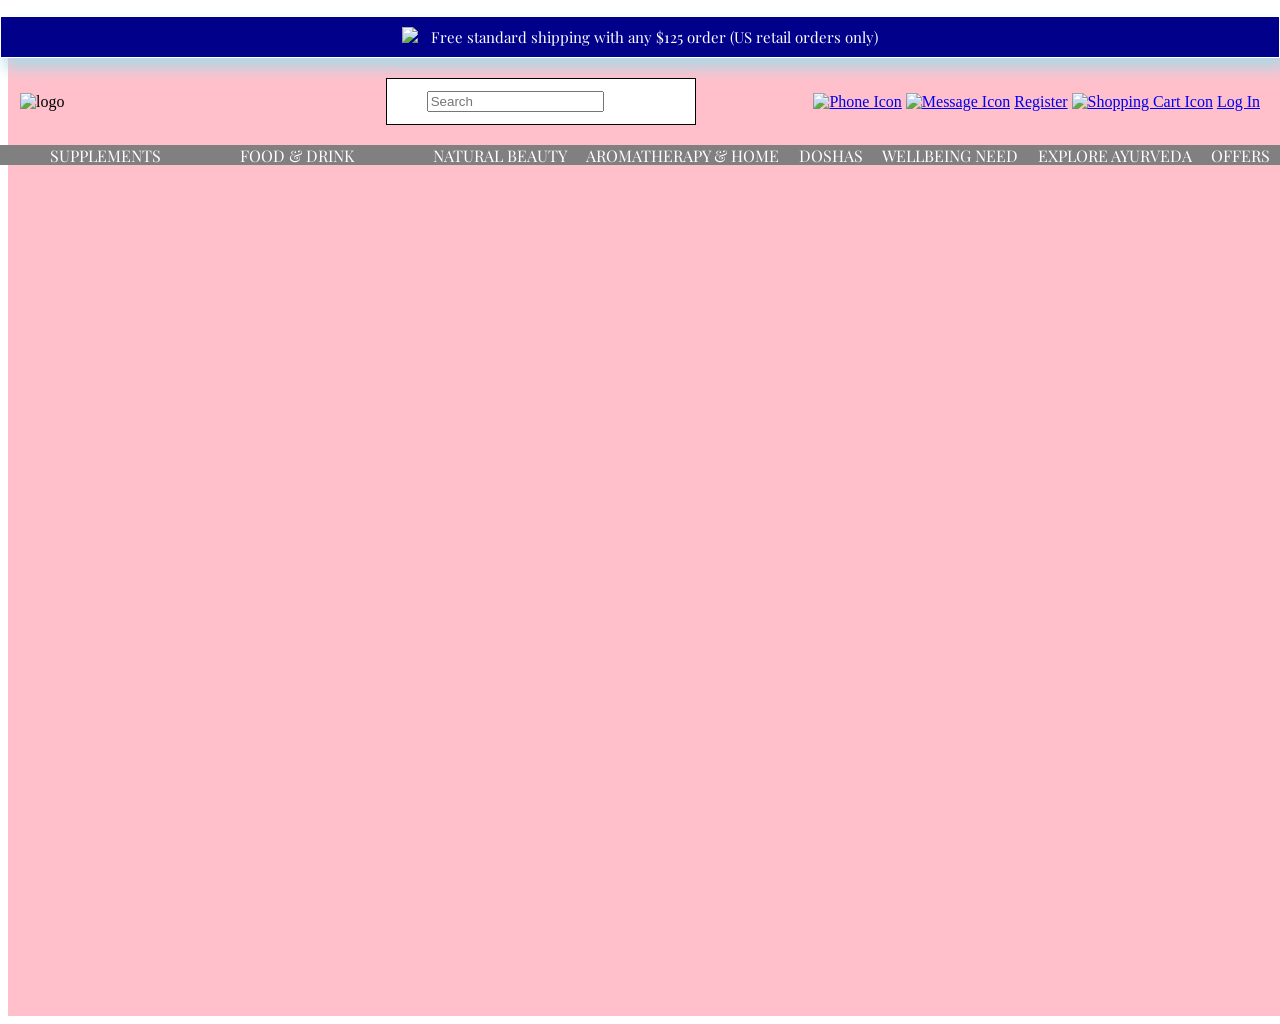
==== Mapi_template_page.html @ 0a9bbacc "Adding CSS to HTML" ====
<!DOCTYPE html>
<html lang="en" dir="ltr">

<head>
  <meta charset="utf-8">
  <meta name="viewport" content="width=device-width, initial-scale=1">
  <title>Sample Test</title>
  <script src="assets/main.js"></script>
  <link rel="stylesheet" href="assets/style.css">
  <link href="https://fonts.googleapis.com/css2?family=Playfair+Display&display=swap" rel="stylesheet">
</head>

<body>
  <header>
    <div class="top-bar">
      <img id="topnav-Icon" src="https://img.icons8.com/nolan/64/truck.png" />
      <p> Free standard shipping with any $125 order (US retail orders only)</p>
    </div>
    <section class="content-nav">
      <img id="mapi-Logo" src="images/MAPILogoGold2017.png" alt="logo">
      <div class="myInput">
        <input placeholder="Search">
      </div>
      <div class="contact-icons">
        <a href="#"><img src="https://img.icons8.com/carbon-copy/20/000000/phone.png" alt="Phone Icon"></a>
        <a href="#"><img src="https://img.icons8.com/cotton/20/000000/chat.png" alt="Message Icon" /></a>
        <a href="#" target="_blank">Register</a>
        <a href="#"><img src="https://img.icons8.com/carbon-copy/20/000000/shopping-cart-promotion.png" alt="Shopping Cart Icon"></a>
        <a href="#" target="_blank">Log In</a>
      </div>
    </section>
    <nav>
      <ul class="main-nav">
        <li>SUPPLEMENTS</li>
        <ul>
          <li></li>
        </ul>
        <li>FOOD & DRINK</li>
        <ul>
          <li></li>
        </ul>
        <li>NATURAL BEAUTY</li>
        <li>AROMATHERAPY & HOME</li>
        <li>DOSHAS</li>
        <li>WELLBEING NEED</li>
        <li>EXPLORE AYURVEDA</li>
        <li>OFFERS</li>
      </ul>
    </nav>
  </header>
  <section class="image-carousel">

  </section>
  <section class="main-content">
    <p>hello</p>
  </section>

</body>

</html>
---- assets/style.css ----
body {
  background-color:white;
  width: 100%;
  height: 100%;
}

header {
  position: fixed;
  width: 100%;
  left:0px;
  right:0px;
}
.main-nav {
  display: flex;
  justify-content: space-around;
}

li{
  font-family: 'Playfair Display', serif;
  list-style: none;
  color: white;
}
li:hover{
  color: black;
  background-color: white;
}
.top-bar {
  background: darkblue;
  height: 20px;
  color: White;
  text-align: center;
  border: 1px solid;
  padding: 10px;
  box-shadow: 5px 10px 15px lightblue;
}

.top-bar p {
  font-family: 'Playfair Display', serif;
  display: inline;
  font-size: 15px;
}

#topnav-Icon {
  display: inline-block;
  position: inherit;
  margin: auto;
  width: 2%;
}

nav {
  height: 20px;
  background-color: grey;
}

.myInput {
  background-image: url('/css/searchicon.png');
  /* Add a search icon to input */
  background-position: 10px 12px;
  /* Position the search icon */
  background-repeat: no-repeat;
  /* Do not repeat the icon image */
  width: 20%;
  /* Full-width */
  font-size: 16px;
  /* Increase font-size */
  padding: 12px 20px 12px 40px;
  /* Add some padding */
  border: 1px solid black;
  /* Add a grey border */
  margin-bottom: 12px;
  /* Add some space below the input */
  margin: auto;
  background-color: white;
}

#mapi-Logo {
  width: 20%;
}

.content-nav {
  display: flex;
  align-items: center;
  margin: 20px 20px;
}

.main-content {
  background-color: pink;
  width: 100%;
  height: 1000px;

}

.input-section {

}
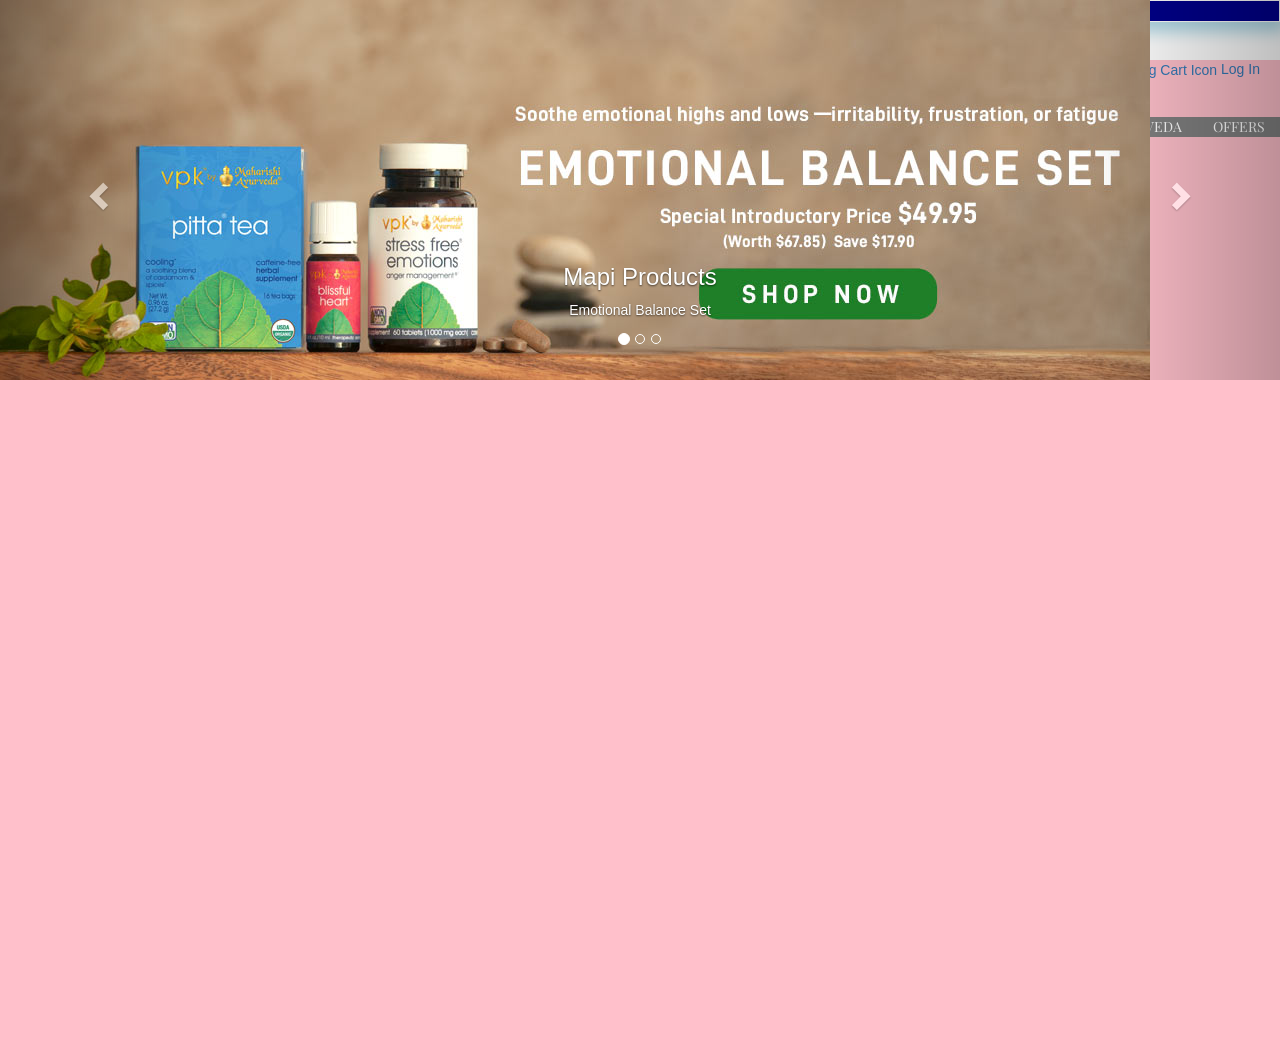
==== commit b40a42f9: "Adding Carousel with images from website" ====
--- a/Mapi_template_page.html
+++ b/Mapi_template_page.html
@@ -7,13 +7,16 @@
   <title>Sample Test</title>
   <script src="assets/main.js"></script>
   <link rel="stylesheet" href="assets/style.css">
+  <link rel="stylesheet" href="https://maxcdn.bootstrapcdn.com/bootstrap/3.4.1/css/bootstrap.min.css">
+  <script src="https://ajax.googleapis.com/ajax/libs/jquery/3.5.1/jquery.min.js"></script>
+  <script src="https://maxcdn.bootstrapcdn.com/bootstrap/3.4.1/js/bootstrap.min.js"></script>
   <link href="https://fonts.googleapis.com/css2?family=Playfair+Display&display=swap" rel="stylesheet">
 </head>
 
 <body>
   <header>
     <div class="top-bar">
-      <img id="topnav-Icon" src="https://img.icons8.com/nolan/64/truck.png" />
+      <img id="topnav-Icon" src="https://img.icons8.com/nolan/64/truck.png"
       <p> Free standard shipping with any $125 order (US retail orders only)</p>
     </div>
     <section class="content-nav">
@@ -49,6 +52,50 @@
     </nav>
   </header>
   <section class="image-carousel">
+    <div id="myCarousel" class="carousel slide" data-ride="carousel">
+  <!-- Indicators -->
+  <ol class="carousel-indicators">
+    <li data-target="#myCarousel" data-slide-to="0" class="active"></li>
+    <li data-target="#myCarousel" data-slide-to="1"></li>
+    <li data-target="#myCarousel" data-slide-to="2"></li>
+  </ol>
+
+  <!-- Wrapper for slides -->
+  <div class="carousel-inner">
+    <div class="item active">
+      <img src="images\SlidingImage1.jpg" alt="Promotion Image">
+      <div class="carousel-caption">
+        <h3>Mapi Products</h3>
+        <p>Emotional Balance Set</p>
+      </div>
+    </div>
+
+    <div class="item">
+      <img src="images\SlidingImage2.jpg" alt="Promotion Image">
+      <div class="carousel-caption">
+        <h3>Mapi Bundle</h3>
+        <p>Buy any 3 get 4th Free</p>
+      </div>
+    </div>
+
+    <div class="item">
+      <img src="images\SlidingImage3.jpg" alt="Promotion Image">
+      <div class="carousel-caption">
+        <h3>Mapi Product</h3>
+        <p>Worry Free Set</p>
+      </div>
+    </div>
+  </div>
+  <!-- Left and right controls -->
+  <a class="left carousel-control" href="#myCarousel" data-slide="prev">
+    <span class="glyphicon glyphicon-chevron-left"></span>
+    <span class="sr-only">Previous</span>
+  </a>
+  <a class="right carousel-control" href="#myCarousel" data-slide="next">
+    <span class="glyphicon glyphicon-chevron-right"></span>
+    <span class="sr-only">Next</span>
+  </a>
+</div>
 
   </section>
   <section class="main-content">
--- a/assets/style.css
+++ b/assets/style.css
@@ -89,7 +89,11 @@
   height: 1000px;
 
 }
-
+.image-carousel{
+  height:60px;
+  left:0px;
+  right:0px;
+}
 .input-section {
 
 }
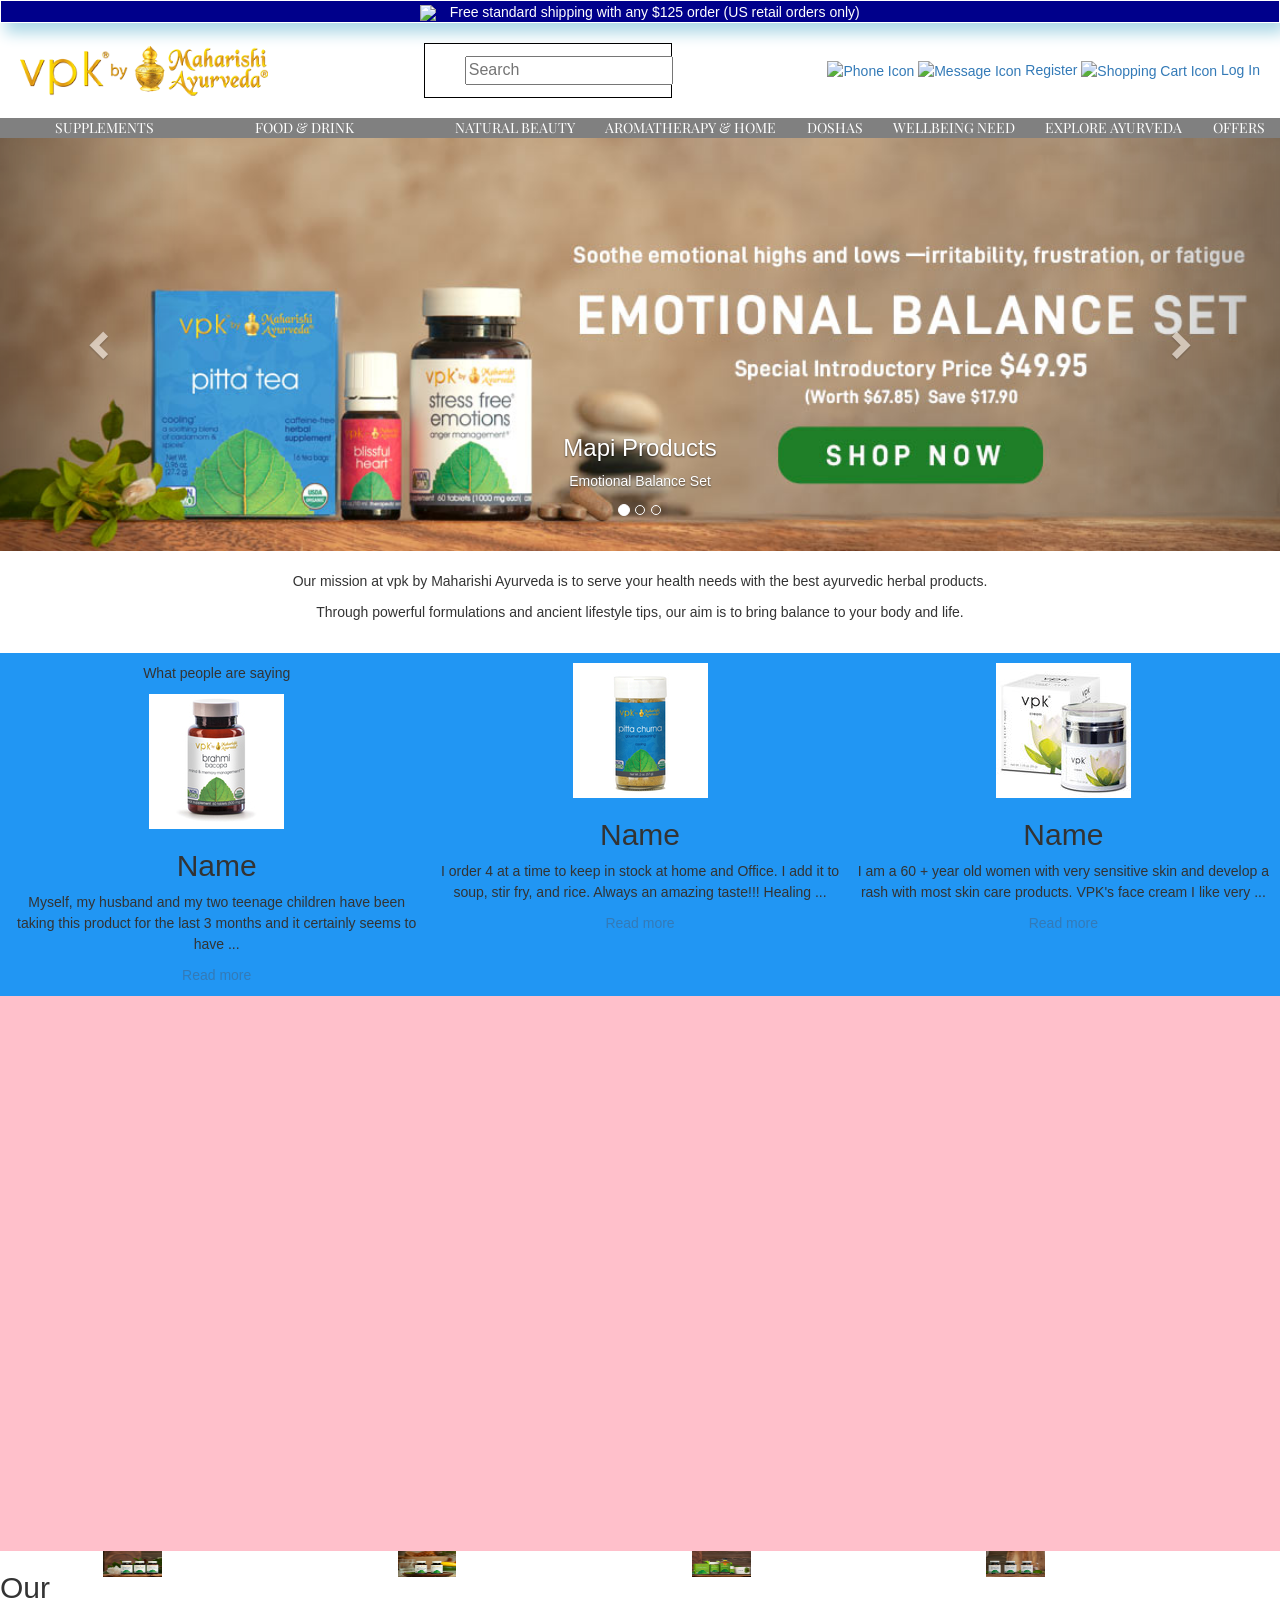
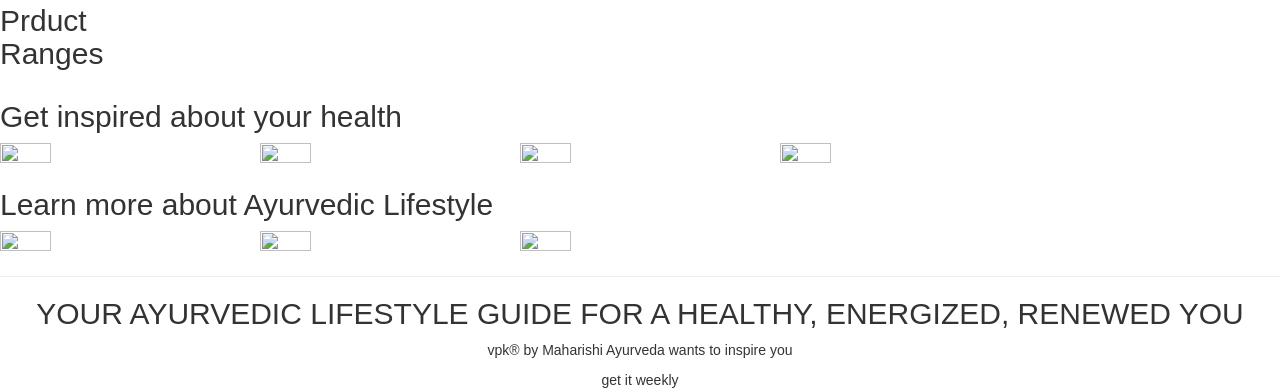
==== commit a24d7336: "Making fixed nav bar, and adding other structured components." ====
--- a/Mapi_template_page.html
+++ b/Mapi_template_page.html
@@ -16,8 +16,7 @@
 <body>
   <header>
     <div class="top-bar">
-      <img id="topnav-Icon" src="https://img.icons8.com/nolan/64/truck.png"
-      <p> Free standard shipping with any $125 order (US retail orders only)</p>
+      <img id="topnav-Icon" src="https://img.icons8.com/nolan/64/truck.png" <p> Free standard shipping with any $125 order (US retail orders only)</p>
     </div>
     <section class="content-nav">
       <img id="mapi-Logo" src="images/MAPILogoGold2017.png" alt="logo">
@@ -53,54 +52,116 @@
   </header>
   <section class="image-carousel">
     <div id="myCarousel" class="carousel slide" data-ride="carousel">
-  <!-- Indicators -->
-  <ol class="carousel-indicators">
-    <li data-target="#myCarousel" data-slide-to="0" class="active"></li>
-    <li data-target="#myCarousel" data-slide-to="1"></li>
-    <li data-target="#myCarousel" data-slide-to="2"></li>
-  </ol>
+      <!-- Indicators -->
+      <ol class="carousel-indicators">
+        <li data-target="#myCarousel" data-slide-to="0" class="active"></li>
+        <li data-target="#myCarousel" data-slide-to="1"></li>
+        <li data-target="#myCarousel" data-slide-to="2"></li>
+      </ol>
 
-  <!-- Wrapper for slides -->
-  <div class="carousel-inner">
-    <div class="item active">
-      <img src="images\SlidingImage1.jpg" alt="Promotion Image">
-      <div class="carousel-caption">
-        <h3>Mapi Products</h3>
-        <p>Emotional Balance Set</p>
+      <!-- Wrapper for slides -->
+      <div class="carousel-inner">
+        <div class="item active">
+          <a href="#"><img src="images\SlidingImage1.jpg" alt="Promotion Image"></a>
+          <div class="carousel-caption">
+            <h3>Mapi Products</h3>
+            <p>Emotional Balance Set</p>
+          </div>
+        </div>
+
+        <div class="item">
+          <a href="#"><img src="images\SlidingImage2.jpg" alt="Promotion Image"></a>
+          <div class="carousel-caption">
+            <h3>Mapi Bundle</h3>
+            <p>Buy any 3 get 4th Free</p>
+          </div>
+        </div>
+
+        <div class="item">
+          <a href="#"><img src="images\SlidingImage3.jpg" alt="Promotion Image"></a>
+          <div class="carousel-caption">
+            <h3>Mapi Product</h3>
+            <p>Worry Free Set</p>
+          </div>
+        </div>
+      </div>
+      <!-- Left and right controls -->
+      <a class="left carousel-control" href="#myCarousel" data-slide="prev">
+        <span class="glyphicon glyphicon-chevron-left"></span>
+        <span class="sr-only">Previous</span>
+      </a>
+      <a class="right carousel-control" href="#myCarousel" data-slide="next">
+        <span class="glyphicon glyphicon-chevron-right"></span>
+        <span class="sr-only">Next</span>
+      </a>
+    </div>
+  </section>
+  <section class="main-content">
+    <div class="mission-statement">
+    <p>Our mission at vpk by Maharishi Ayurveda is to serve your health needs with the best ayurvedic herbal products.</p>
+    <p>Through powerful formulations and ancient lifestyle tips, our aim is to bring balance to your body and life.</p>
+    </div>
+    <div class="review-section">
+      <div class="">
+        <p>What people are saying</p>
+        <img src="images/reviewimg1.jpg" alt="">
+        <h2>Name</h2>
+        <p>Myself, my husband and my two teenage children have been taking this product for the last 3 months and it certainly seems to have ...</p>
+        <a href="#">Read more</a>
+      </div>
+      <div class="">
+        <img src="images/reviewimg2.jpg" alt="">
+        <h2>Name</h2>
+        <p>I order 4 at a time to keep in stock at home and Office. I add it to soup, stir fry, and rice. Always an amazing taste!!! Healing ...</p>
+        <a href="#">Read more</a>
+      </div>
+      <div class="">
+        <img src="images/reviewimg3.jpg" alt="">
+        <h2>Name</h2>
+        <p>I am a 60 + year old women with very sensitive skin and develop a rash with most skin care products. VPK's face cream I like very ...</p>
+        <a href="#">Read more</a>
       </div>
     </div>
+  </section>
+  <section class="lower-section">
+    <div class="product-ranges">
+      <h2>Our Prduct Ranges</h2>
+      <a href="#"><img src="images/topsellers.jpg" alt=""></a>
+      <caption><a href="#"></a></caption>
+      <a href="#"><img src="images/digestion.jpg " alt=""></a>
+      <caption><a href="#"></a></caption>
+      <a href="#"><img src="images/easy_self.jpg" alt=""></a>
+      <caption><a href="#"></a></caption>
+      <a href="#"><img src="images/emotional_bal.jpg" alt=""></a>
+      <caption><a href="#"></a></caption>
+    </div>
+    <div class="get-inspired">
+      <h2>Get inspired about your health</h2>
+      <a href="#"><img src="" alt=""></a>
+      <a href="#"><img src="" alt=""></a>
+      <a href="#"><img src="" alt=""></a>
+      <a href="#"><img src="" alt=""></a>
+    </div>
+    <div class="learn-more">
+      <h2>Learn more about Ayurvedic Lifestyle</h2>
+      <a href="#"><img src="" alt=""></a>
+      <a href="#"><img src="" alt=""></a>
+      <a href="#"><img src="" alt=""></a>
+    </div>
+    <hr>
+  </section>
+  <footer>
+    <div class="social-icons">
 
-    <div class="item">
-      <img src="images\SlidingImage2.jpg" alt="Promotion Image">
-      <div class="carousel-caption">
-        <h3>Mapi Bundle</h3>
-        <p>Buy any 3 get 4th Free</p>
-      </div>
+    </div>
+    <div class="final-info">
+      <h2>YOUR AYURVEDIC LIFESTYLE GUIDE FOR A HEALTHY, ENERGIZED, RENEWED YOU</h2>
+      <p>vpk® by Maharishi Ayurveda wants to inspire you</p>
+      <p>get it weekly</p>
+
     </div>
 
-    <div class="item">
-      <img src="images\SlidingImage3.jpg" alt="Promotion Image">
-      <div class="carousel-caption">
-        <h3>Mapi Product</h3>
-        <p>Worry Free Set</p>
-      </div>
-    </div>
-  </div>
-  <!-- Left and right controls -->
-  <a class="left carousel-control" href="#myCarousel" data-slide="prev">
-    <span class="glyphicon glyphicon-chevron-left"></span>
-    <span class="sr-only">Previous</span>
-  </a>
-  <a class="right carousel-control" href="#myCarousel" data-slide="next">
-    <span class="glyphicon glyphicon-chevron-right"></span>
-    <span class="sr-only">Next</span>
-  </a>
-</div>
-
-  </section>
-  <section class="main-content">
-    <p>hello</p>
-  </section>
+  </footer>
 
 </body>
 
--- a/assets/style.css
+++ b/assets/style.css
@@ -6,9 +6,11 @@
 
 header {
   position: fixed;
+  overflow: hidden;
   width: 100%;
-  left:0px;
-  right:0px;
+  top:0px;
+  z-index: 10000;
+  background-color: white;
 }
 .main-nav {
   display: flex;
@@ -26,11 +28,9 @@
 }
 .top-bar {
   background: darkblue;
-  height: 20px;
   color: White;
   text-align: center;
   border: 1px solid;
-  padding: 10px;
   box-shadow: 5px 10px 15px lightblue;
 }
 
@@ -84,16 +84,75 @@
 }
 
 .main-content {
+  display: block;
   background-color: pink;
   width: 100%;
   height: 1000px;
+  position: relative;
 
 }
 .image-carousel{
-  height:60px;
   left:0px;
   right:0px;
+  width: 100%;
+  margin-top: 10%;
+  position: relative;
+  display: block;
+}
+
+#myCarousel{
+  width:100%;
+  display: block;
+}
+.carousel-inner>.item>a>img {
+  width:100%;
+  display: block;
 }
 .input-section {
 
 }
+.main-content{
+  text-align: center;
+  display: block;
+  line-height: 1.5;
+}
+.review-section{
+  background-color: white;
+  display: grid;
+ grid-column-gap: 50px;
+ grid-row-start: 1;
+ grid-row-end: 3;
+ display: grid;
+  grid-template-columns: auto auto auto;
+  grid-gap: 10px;
+  background-color: #2196F3;
+  padding: 10px;
+}
+.lower-section {
+  caption-side: bottom;
+  width: 100%;
+}
+.lower-section img{
+  width: 20%;
+  height: 20%;
+}
+.product-ranges {
+  display: flex;
+  flex-direction: row;
+}
+.mission-statement{
+  max-width: 100%;
+  padding: 20px 80px;
+  background-color: white;
+}
+
+footer{
+  right:0;
+  left:0;
+  text-align: center;
+  background-color: white;
+  position:relative;
+   bottom:0;
+   width:100%;
+   height:60px;
+}
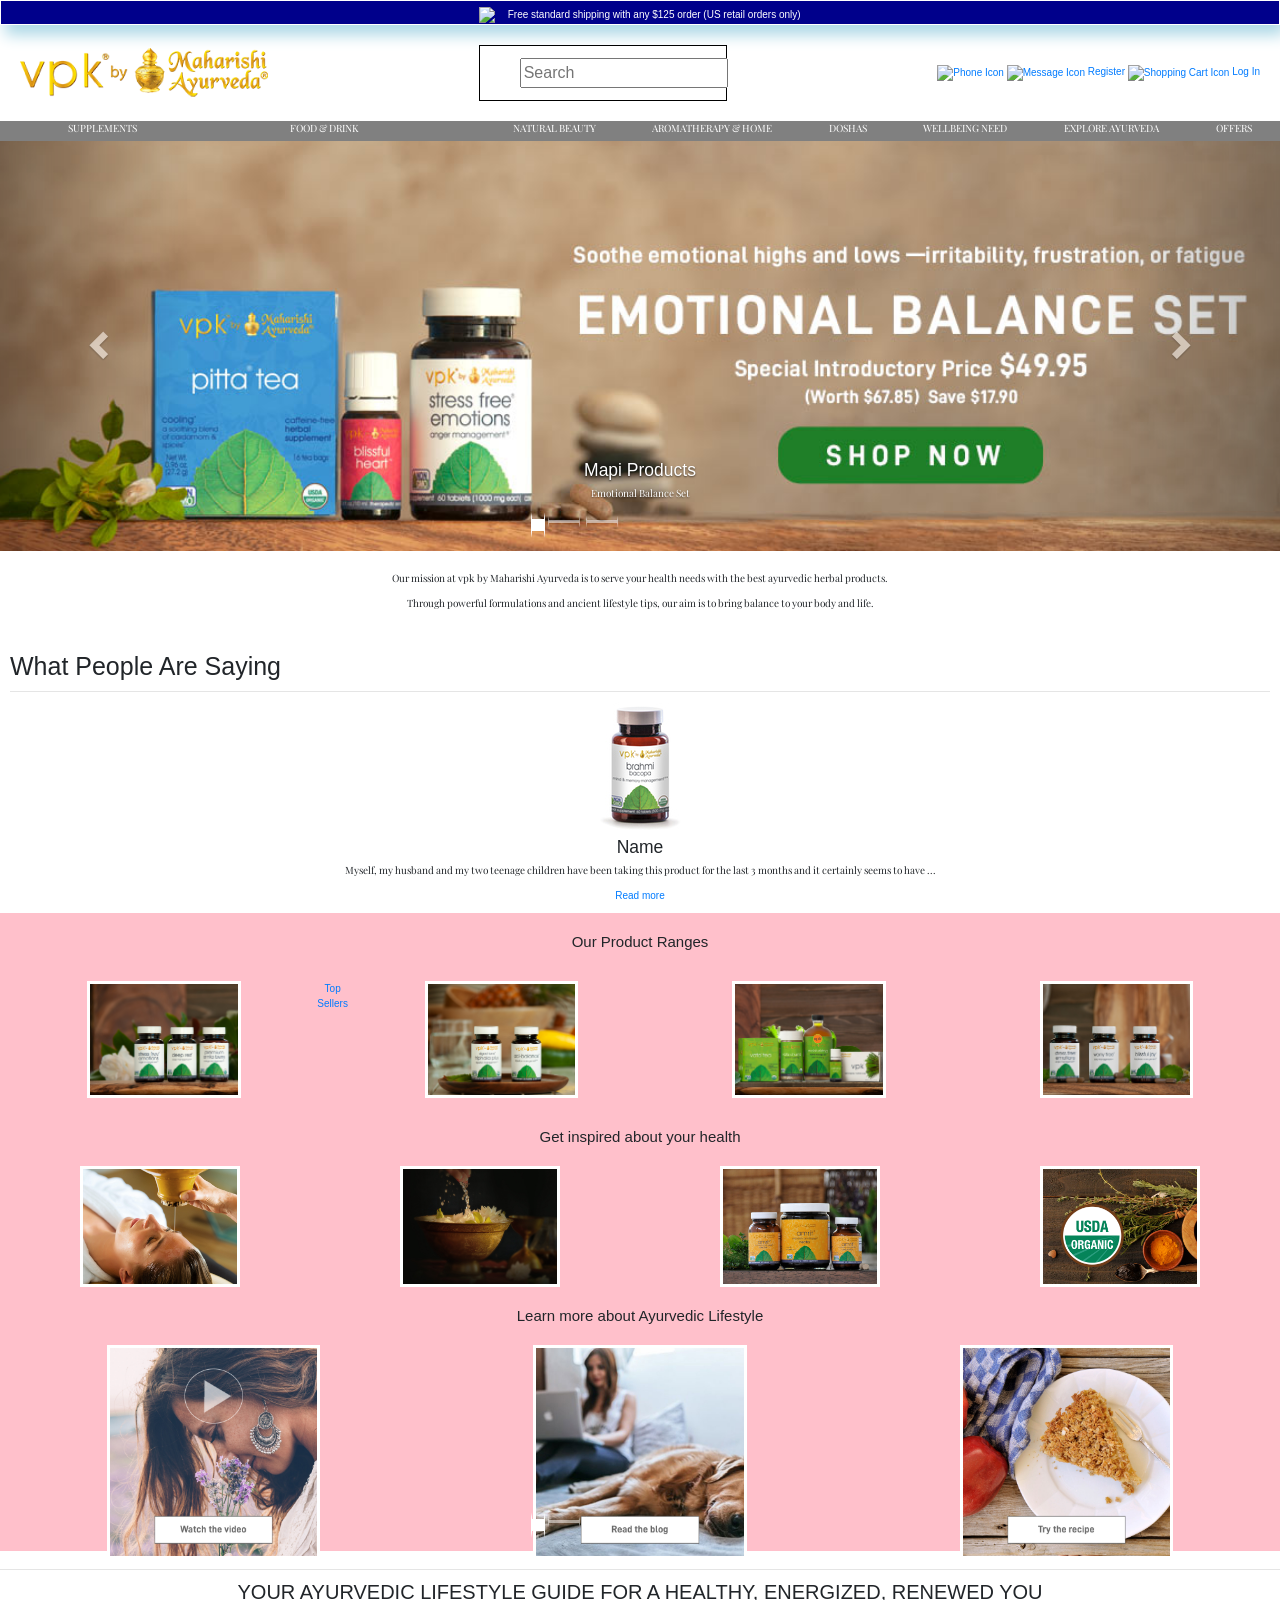
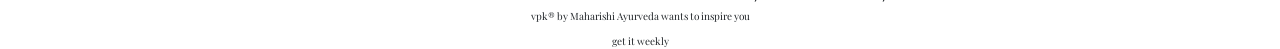
==== commit a5c3190f: "Adding bottom section and rows to html" ====
--- a/Mapi_template_page.html
+++ b/Mapi_template_page.html
@@ -8,9 +8,15 @@
   <script src="assets/main.js"></script>
   <link rel="stylesheet" href="assets/style.css">
   <link rel="stylesheet" href="https://maxcdn.bootstrapcdn.com/bootstrap/3.4.1/css/bootstrap.min.css">
+  <link rel="stylesheet" href="https://stackpath.bootstrapcdn.com/bootstrap/4.5.0/css/bootstrap.min.css">
+  <link rel="stylesheet" href="https://maxcdn.bootstrapcdn.com/font-awesome/4.7.0/css/font-awesome.min.css">
   <script src="https://ajax.googleapis.com/ajax/libs/jquery/3.5.1/jquery.min.js"></script>
   <script src="https://maxcdn.bootstrapcdn.com/bootstrap/3.4.1/js/bootstrap.min.js"></script>
   <link href="https://fonts.googleapis.com/css2?family=Playfair+Display&display=swap" rel="stylesheet">
+  <script src="https://code.jquery.com/jquery-3.5.1.min.js"></script>
+  <script src="https://cdn.jsdelivr.net/npm/popper.js@1.16.0/dist/umd/popper.min.js"></script>
+  <script src="https://stackpath.bootstrapcdn.com/bootstrap/4.5.0/js/bootstrap.min.js"></script>
+
 </head>
 
 <body>
@@ -98,70 +104,96 @@
   </section>
   <section class="main-content">
     <div class="mission-statement">
-    <p>Our mission at vpk by Maharishi Ayurveda is to serve your health needs with the best ayurvedic herbal products.</p>
-    <p>Through powerful formulations and ancient lifestyle tips, our aim is to bring balance to your body and life.</p>
+      <p>Our mission at vpk by Maharishi Ayurveda is to serve your health needs with the best ayurvedic herbal products.</p>
+      <p>Through powerful formulations and ancient lifestyle tips, our aim is to bring balance to your body and life.</p>
     </div>
-    <div class="review-section">
-      <div class="">
-        <p>What people are saying</p>
-        <img src="images/reviewimg1.jpg" alt="">
-        <h2>Name</h2>
-        <p>Myself, my husband and my two teenage children have been taking this product for the last 3 months and it certainly seems to have ...</p>
-        <a href="#">Read more</a>
-      </div>
-      <div class="">
-        <img src="images/reviewimg2.jpg" alt="">
-        <h2>Name</h2>
-        <p>I order 4 at a time to keep in stock at home and Office. I add it to soup, stir fry, and rice. Always an amazing taste!!! Healing ...</p>
-        <a href="#">Read more</a>
-      </div>
-      <div class="">
-        <img src="images/reviewimg3.jpg" alt="">
-        <h2>Name</h2>
-        <p>I am a 60 + year old women with very sensitive skin and develop a rash with most skin care products. VPK's face cream I like very ...</p>
-        <a href="#">Read more</a>
-      </div>
-    </div>
-  </section>
-  <section class="lower-section">
-    <div class="product-ranges">
-      <h2>Our Prduct Ranges</h2>
-      <a href="#"><img src="images/topsellers.jpg" alt=""></a>
-      <caption><a href="#"></a></caption>
-      <a href="#"><img src="images/digestion.jpg " alt=""></a>
-      <caption><a href="#"></a></caption>
-      <a href="#"><img src="images/easy_self.jpg" alt=""></a>
-      <caption><a href="#"></a></caption>
-      <a href="#"><img src="images/emotional_bal.jpg" alt=""></a>
-      <caption><a href="#"></a></caption>
-    </div>
-    <div class="get-inspired">
-      <h2>Get inspired about your health</h2>
-      <a href="#"><img src="" alt=""></a>
-      <a href="#"><img src="" alt=""></a>
-      <a href="#"><img src="" alt=""></a>
-      <a href="#"><img src="" alt=""></a>
-    </div>
-    <div class="learn-more">
-      <h2>Learn more about Ayurvedic Lifestyle</h2>
-      <a href="#"><img src="" alt=""></a>
-      <a href="#"><img src="" alt=""></a>
-      <a href="#"><img src="" alt=""></a>
-    </div>
+    <section class="review-section">
+      <h2>What People Are Saying</h2>
+      <hr>
+      <div class="product-carousel" class="carousel slide" data-ride="carousel">
+        <!-- Carousel indicators -->
+        <ol class="carousel-indicators">
+          <li data-target="#myCarousel" data-slide-to="0" class="active"></li>
+          <li data-target="#myCarousel" data-slide-to="1"></li>
+          <li data-target="#myCarousel" data-slide-to="2"></li>
+        </ol>
+        <div class="carousel-inner">
+          <div class="carousel-item active">
+            <img src="images/reviewimg1.jpg" alt="">
+            <h3>Name</h3>
+            <p>Myself, my husband and my two teenage children have been taking this product for the last 3 months and it certainly seems to have ...</p>
+            <a href="#">Read more</a>
+          </div>
+          <div class="carousel-item">
+            <img src="images/reviewimg2.jpg" alt="">
+            <h3>Name</h3>
+            <p>I order 4 at a time to keep in stock at home and Office. I add it to soup, stir fry, and rice. Always an amazing taste!!! Healing ...</p>
+            <a href="#">Read more</a>
+          </div>
+
+          <div class="carousel-item">
+            <img src="images/reviewimg3.jpg" alt="">
+            <h3>Name</h3>
+            <p>I am a 60 + year old women with very sensitive skin and develop a rash with most skin care products. VPK's face cream I like very ...</p>
+            <a href="#">Read more</a>
+          </div>
+          <!-- Carousel controls -->
+          <a class="carousel-control-prev" href="#myCarousel" data-slide="prev">
+              <span class="carousel-control-prev-icon"></span>
+          </a>
+          <a class="carousel-control-next" href="#myCarousel" data-slide="next">
+              <span class="carousel-control-next-icon"></span>
+          </a>
+        </div>
+        </div>
+    </section>
+
+    <section class="lower-section">
+        <h4>Our Product Ranges</h4>
+        <div class="product-ranges">
+        <a href="#"><img src="images/topsellers.jpg" alt=""></a>
+        <caption><a href="#">Top Sellers</a></caption>
+        <a href="#"><img src="images/digestion.jpg " alt=""></a>
+        <caption><a href="#"></a></caption>
+        <a href="#"><img src="images/easy_self.jpg" alt=""></a>
+        <caption><a href="#"></a></caption>
+        <a href="#"><img src="images/emotional_bal.jpg" alt=""></a>
+        <caption><a href="#"></a></caption>
+      </div>
+      <h4>Get inspired about your health</h4>
+      <div class="get-inspired">
+        <a href="#"><img src="images/directory.jpg" alt=""></a>
+        <caption><a href="#"></a></caption>
+        <a href="#"><img src="images/discover.jpg" alt=""></a>
+        <caption><a href="#"></a></caption>
+        <a href="#"><img src="images/get_monthly.jpg" alt=""></a>
+        <caption><a href="#"></a></caption>
+        <a href="#"><img src="images/non_GMO.jpg" alt=""></a>
+        <caption><a href="#"></a></caption>
+      </div>
+      <h4>Learn more about Ayurvedic Lifestyle</h4>
+      <div class="learn-more">
+        <a href="#"><img src="images/watch_the_video.jpg" alt=""></a>
+        <caption><a href="#"></a></caption>
+        <a href="#"><img src="images/read_the_blog.jpg" alt=""></a>
+        <caption><a href="#"></a></caption>
+        <a href="#"><img src="images/try_the_recipe.jpg" alt=""></a>
+        <caption><a href="#"></a></caption>
+      </div>
+    </section>
     <hr>
-  </section>
-  <footer>
-    <div class="social-icons">
-
-    </div>
-    <div class="final-info">
-      <h2>YOUR AYURVEDIC LIFESTYLE GUIDE FOR A HEALTHY, ENERGIZED, RENEWED YOU</h2>
-      <p>vpk® by Maharishi Ayurveda wants to inspire you</p>
-      <p>get it weekly</p>
-
-    </div>
-
-  </footer>
+    <footer>
+      <div class="social-icons">
+
+      </div>
+      <div class="final-info">
+        <h2>YOUR AYURVEDIC LIFESTYLE GUIDE FOR A HEALTHY, ENERGIZED, RENEWED YOU</h2>
+        <p>vpk® by Maharishi Ayurveda wants to inspire you</p>
+        <p>get it weekly</p>
+      </div>
+
+
+    </footer>
 
 </body>
 
--- a/assets/style.css
+++ b/assets/style.css
@@ -1,5 +1,4 @@
 body {
-  background-color:white;
   width: 100%;
   height: 100%;
 }
@@ -12,6 +11,16 @@
   z-index: 10000;
   background-color: white;
 }
+
+h2{
+  font-family: 'Playfair Display', serif;
+  font-size: 25px;
+}
+
+p{
+  font-family: 'Playfair Display', serif;
+}
+
 .main-nav {
   display: flex;
   justify-content: space-around;
@@ -118,27 +127,45 @@
 }
 .review-section{
   background-color: white;
-  display: grid;
- grid-column-gap: 50px;
- grid-row-start: 1;
- grid-row-end: 3;
- display: grid;
-  grid-template-columns: auto auto auto;
-  grid-gap: 10px;
-  background-color: #2196F3;
   padding: 10px;
 }
-.lower-section {
+
+.review-section h2 {
+  font-size: 25px;
+  text-align: left;
+}
+caption>a {
   caption-side: bottom;
-  width: 100%;
+}
+.lower-section h4{
+  margin-top: 20px;
+  margin-bottom: 20px;
 }
 .lower-section img{
-  width: 20%;
-  height: 20%;
+  max-width: 50%;
+  border: solid;
+  border-width: medium;
+  border-color: white;
 }
 .product-ranges {
   display: flex;
   flex-direction: row;
+  padding: 10px;
+}
+.get-inspired{
+  display: flex;
+  flex-direction: row;
+  margin-top:15px;
+}
+.learn-more{
+  display: flex;
+  flex-direction: row;
+}
+.learn-more img {
+  max-width: 50%;
+  border: solid;
+  border-width: medium;
+  border-color: white;
 }
 .mission-statement{
   max-width: 100%;
